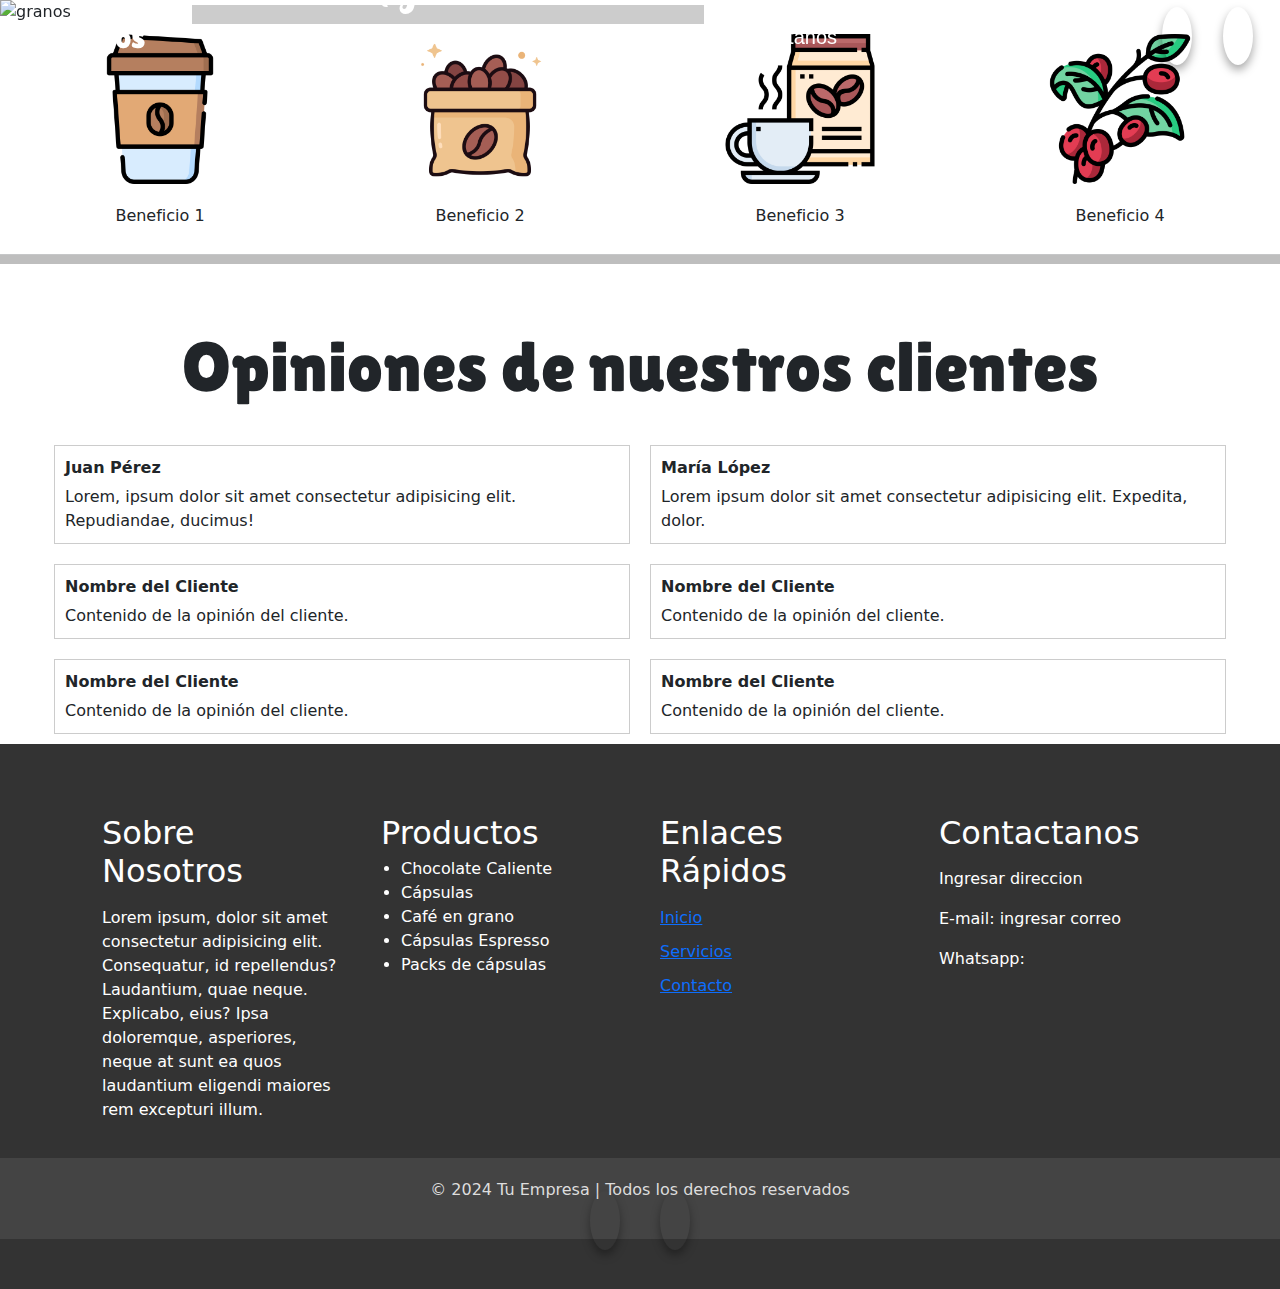
==== index.html @ cc962c3d "actualizacion" ====
<!DOCTYPE html>
<html lang="es">

<head>
    <meta charset="UTF-8">
    <meta name="viewport" content="width=device-width, initial-scale=1.0">
    <link rel="stylesheet" href="style.css">
    <link rel="icon" href="granos-de-cafe (1).ico">
    <title>Cafecillos</title>
    <link href="https://cdn.jsdelivr.net/npm/bootstrap@5.3.3/dist/css/bootstrap.min.css" rel="stylesheet"
        integrity="sha384-QWTKZyjpPEjISv5WaRU9OFeRpok6YctnYmDr5pNlyT2bRjXh0JMhjY6hW+ALEwIH" crossorigin="anonymous">
    <link rel="preconnect" href="https://fonts.googleapis.com">
    <link rel="preconnect" href="https://fonts.gstatic.com" crossorigin>
    <link rel="preconnect" href="https://fonts.googleapis.com">
    <link rel="preconnect" href="https://fonts.gstatic.com" crossorigin>
    <link href="https://fonts.googleapis.com/css2?family=Lobster&display=swap" rel="stylesheet">
    <link href="https://fonts.googleapis.com/css2?family=Lilita+One&display=swap" rel="stylesheet">
    <link rel="preconnect" href="https://fonts.googleapis.com">
<link rel="preconnect" href="https://fonts.gstatic.com" crossorigin>
<link href="https://fonts.googleapis.com/css2?family=Kaushan+Script&family=Lobster&family=Playball&display=swap" rel="stylesheet">
    <script src="https://kit.fontawesome.com/9a334a7bb3.js" crossorigin="anonymous"></script>
</head>

<body>
    <!-- barra de navegacion-->
    <div class="website-total-page">
        <nav class="navbar navbar-expand-lg fixed-top">
            <div class="container-fluid">
                <a class="navbar-brand text-white" href="#">Cafesillos</a>
                <button class="navbar-toggler" type="button" data-bs-toggle="collapse"
                    data-bs-target="#navbarNavAltMarkup" aria-controls="navbarNavAltMarkup" aria-expanded="false"
                    aria-label="Toggle navigation">
                    <span class="navbar-toggler-icon"></span>
                </button>
                <div class="collapse navbar-collapse" id="navbarNavAltMarkup">
                    <div class="navbar-nav">
                        <a class="nav-link active text-white" aria-current="page" href="#">Inicio</a>
                        <a class="nav-link text-white" href="pagina_de_productos.html">Productos</a>
                        <a class="nav-link text-white" href="pagina_de_contacto.html">Contactanos</a>

                    </div>
                </div>
                <div class="ml-auto navbar-custom-icons">
                    <a class="text-white" href="usuario.html"><i class="fas fa-user"></i></a>
                    <a class="text-white ms-3" href="Carrito.html"><i class="fas fa-shopping-cart"></i></a>
                </div>
            </div>
        </nav>


        <!-- carrusel con las fotos -->
        <div id="carouselExampleIndicators" class="carousel slide" data-bs-ride="carousel">
            <div class="carousel-indicators">
                <button type="button" data-bs-target="#carouselExampleIndicators" data-bs-slide-to="0" class="active"
                    aria-current="true" aria-label="Slide 1"></button>
                <button type="button" data-bs-target="#carouselExampleIndicators" data-bs-slide-to="1"
                    aria-label="Slide 2"></button>
                <button type="button" data-bs-target="#carouselExampleIndicators" data-bs-slide-to="2"
                    aria-label="Slide 3"></button>
            </div>
            <div class="carousel-inner">
                <div class="carousel-item active">
                    <img src="granos de cafe.jpg" class="d-block w-100" alt="granos">
                    <div class="carousel-caption">
                        <h5>¿Sabías que el café arábica se originó en África?</h5>
                        <p>Si hablamos del arábica, siendo el que más se produce en Colombia, sus raíces las tiene en
                            Etiopía, país en dónde más se cultiva, correspondiendo al 60 % de la producción mundial.
                            Mientras tanto, la robusta es de Uganda, tiene mucha más cafeína y tiene aproximadamente el
                            35 % de la producción mundial.</p>
                    </div>
                </div>
                <div class="carousel-item">
                    <img src="preparando cafe.jpg" class="d-block w-100" alt="preparando">
                    <div class="carousel-caption">
                        <h5>¿Sabes cuál fue la primera cafetería del mundo?</h5>
                        <p>En 1475, en Constantinopla (actualmente Estambul), Kiva Han abrió la primera cafetería del
                            mundo. Mientras que en Europa, se abrió en 1645 en Venecia y en 1650 en Londres.</p>
                    </div>
                </div>
                <div class="carousel-item">
                    <img src="cafe con pan.jpg" class="d-block w-100" alt="cafe">
                    <div class="carousel-caption">
                        <h5>¿Sabías que el café es un buen fertilizante?</h5>
                        <p>Sí, además de sus múltiples beneficios para la salud, el café también es un buen abono para
                            todas tus plantas, ya que les da nutrientes y minerales y ayuda a alejar a algunos insectos.
                        </p>
                    </div>
                </div>
            </div>
            <button class="carousel-control-prev" type="button" data-bs-target="#carouselExampleIndicators"
                data-bs-slide="prev">
                <span class="carousel-control-prev-icon" aria-hidden="true"></span>
                <span class="visually-hidden">Previous</span>
            </button>
            <button class="carousel-control-next" type="button" data-bs-target="#carouselExampleIndicators"
                data-bs-slide="next">
                <span class="carousel-control-next-icon" aria-hidden="true"></span>
                <span class="visually-hidden">Next</span>
            </button>
        </div>



        <!-- barra de navegacion-->
        <section>
            <div class="cafebene">
                <section>
                    <div class="columna-beneficios">
                        <span>
                            <img src="taza-de-cafe.png" alt="taza-de-cafe" width="150px" height="150px">
                        </span>
                        <span>
                            <img src="bolsa-de-cafe.png" alt="bolsa-de-cafe" width="150px" height="150px">
                        </span>
                        <span>
                            <img src="cafe.png" alt="cafe" width="150px" height="150px">
                        </span>
                        <span>
                            <img src="planta-de-cafe.png" alt="planta-de-cafe" width="150px" height="150px">
                        </span>
                    </div>
                </section>
                <section>
                    <div class="columna-beneficios-textos">
                        <span>
                            <p>Beneficio 1</p>
                        </span>
                        <span>
                            <p>Beneficio 2</p>
                        </span>
                        <span>
                            <p>Beneficio 3</p>
                        </span>
                        <span>
                            <p>Beneficio 4</p>
                        </span>
                    </div>
                </section>
        </section>
        <hr size="12px" color="black">

        <!-- Opiniones Clientes -->
        <section>
            <div class="Opiniones-de-Clientes"><!--Tiutlo-->
                <div class="titulo-Opiniones-Clinetes">
                    <p>Opiniones de nuestros clientes</p>
                </div>

                <!--Opiniones-->
            </div>
        </section>


        <script src="https://cdn.jsdelivr.net/npm/bootstrap@5.3.3/dist/js/bootstrap.bundle.min.js"
            integrity="sha384-YvpcrYf0tY3lHB60NNkmXc5s9fDVZLESaAA55NDzOxhy9GkcIdslK1eN7N6jIeHz"
            crossorigin="anonymous"></script>
    </div>
    <div class="opiniones">
        <div class="opinion">
            <div class="nombre">Juan Pérez</div>
            <div class="texto">Lorem, ipsum dolor sit amet consectetur adipisicing elit. Repudiandae, ducimus!</div>
        </div>
        <div class="opinion">
            <div class="nombre">María López</div>
            <div class="texto">Lorem ipsum dolor sit amet consectetur adipisicing elit. Expedita, dolor.</div>
        </div>
        <div class="opinion">
            <div class="nombre">Nombre del Cliente</div>
            <div class="texto">Contenido de la opinión del cliente.</div>
        </div>
        <div class="opinion">
            <div class="nombre">Nombre del Cliente</div>
            <div class="texto">Contenido de la opinión del cliente.</div>
        </div>
        <div class="opinion">
            <div class="nombre">Nombre del Cliente</div>
            <div class="texto">Contenido de la opinión del cliente.</div>
        </div>
        <div class="opinion">
            <div class="nombre">Nombre del Cliente</div>
            <div class="texto">Contenido de la opinión del cliente.</div>
        </div>

    </div>
    <footer>
        <div class="container">
            <div class="footer-content">
                <div class="footer-section about">
                    <h2>Sobre Nosotros</h2>
                    <p>Lorem ipsum, dolor sit amet consectetur adipisicing elit. Consequatur, id repellendus?
                        Laudantium, quae neque.
                        Explicabo, eius? Ipsa doloremque, asperiores, neque at sunt ea quos laudantium eligendi maiores
                        rem excepturi illum.</p>
                </div>
                <div class="footer-section productos">
                    <h2>Productos</h2>
                    <ul class="lista-productos">
                        <li>Chocolate Caliente</li>
                        <li>Cápsulas</li>
                        <li>Café en grano</li>
                        <li>Cápsulas Espresso</li>
                        <li>Packs de cápsulas</li>
                    </ul>
                </div>
                <div class="footer-section links">
                    <h2>Enlaces Rápidos</h2>
                    <ul>
                        <li><a href="#">Inicio</a></li>
                        <li><a href="#">Servicios</a></li>
                        <li><a href="#">Contacto</a></li>
                    </ul>
                </div>
                <div class="footer-section forma-contacto">
                    <h2>Contactanos</h2>
                    <p>Ingresar direccion</p>
                    <p>E-mail: ingresar correo</p>
                    <p>Whatsapp: </p>
                </div>
            </div>
        </div>


        <div class="footer-bottom">
            &copy; 2024 Tu Empresa | Todos los derechos reservados
            <div class="botones-rss">
                <a href="#"><i class="fa-brands fa-facebook"></i></a>
                <a href="https://www.youtube.com/watch?v=dQw4w9WgXcQ" target="_blank"><i
                        class="fa-brands fa-instagram"></i></a>
            </div>

        </div>



    </footer>

</body>

</html>
---- style.css ----
body {
    margin: 0px;
}

.kanit-thin {
    font-family: "Kanit", sans-serif;
    font-weight: 100;
    font-style: normal;
}


.carousel-caption {
    position: relative;
    top: 20%;
    left: 10%;
    display: flex;
    flex-direction: column;
    justify-content: center;
    align-items: center;
    color: white;
    padding: 10px;
    background-color: rgba(0, 0, 0, 0.2);
    width: 40%;
    height: 20%;
    text-align: center;
}

.barra-navegacion-productos {
    background-color: #444;
    background-size: cover;
    min-height: 8vh;
    margin-bottom: 10px;
    position: sticky;
    top: 0;
    z-index: 1;
}

.carousel-caption h5 {
        font-family: "Lobster", sans-serif;
        font-size: 50px;
        font-style: normal;
      }


.carousel-caption p {
    font-size: 20px;
    font-family: "Kanit", sans-serif;
}

.container-fluid {
    font-family: "Kanit", sans-serif;
}

.navbar-brand {
    font-size: 2rem;
}

.navbar .navbar-brand {
    font-size: 2rem;
}

.navbar-collapse {
    justify-content: center;
}

.navbar-nav .nav-link {
    margin-right: 70px;
    font-size: 20px;
}

.lilita-one-regular {
    font-family: "Lilita One", sans-serif;
    font-weight: 400;
    font-style: normal;
}

.navbar-brand {
    font-family: "Lilita One", sans-serif;
}

.titulo-Opiniones-Clinetes {
    margin-top: 50px;
    font-family: "Lilita One", sans-serif;
    font-size: 70px;
    justify-content: center;
    text-align: center;
}



.opiniones {
    display: flex;
    flex-direction: row;
    flex-wrap: wrap;
    justify-content: flex-start;
    justify-content: center;
}



.opinion {
    flex: 0 0 45%;
    margin: 10px;
    padding: 10px;
    border: 1px solid #ccc;
}

.opinion .nombre {
    font-weight: bold;
}

.opinion .texto {
    margin-top: 5px;
}

footer {
    background-color: #333;
    color: #fff;
    padding: 50px 0;
}

.container {
    display: flex;
    justify-content: space-around;
    flex-wrap: wrap;
}

.footer-content {
    display: flex;
    flex-wrap: wrap;
}

.footer-section {
    flex: 1;
    padding: 0 20px;
}

.footer-section h2 {
    margin-bottom: 15px;
}

.footer-section.productos h2 {
    margin-bottom: 5px;
}

.footer-section.productos .lista-productos {
    margin-top: 0;
    padding-left: 20px;
}

.links ul {
    list-style: none;
    padding: 0;
}

.links ul li {
    margin-bottom: 10px;
}

.forma-contacto {
    display: flex;
    flex-direction: column;
}

.footer-bottom {
    text-align: center;
    padding-top: 20px;
    background-color: #444;
    color: #ddd;
}

.social-icon {
    color: #000;
    text-decoration: none;
}

.social-icon:hover {
    color: #000;
}

#botones-rss {
    margin: 0;
    position: absolute;
    top: 50%;
    left: 50%;
    transform: translate(-50%, -50%);
}

.botones-rss i {
    text-align: center;
    font-size: 25px;
    color: black;
    margin: 20px;
    border-radius: 50%;
    padding: 15px;
    box-shadow: 0px 5px 10px rgb(0, 0, 0, .35);
    transition: 1s ease;
}

#navbar-custom-icons {
    margin: 0;
    position: absolute;
    top: 50%;
    left: 50%;
    transform: translate(-50%, -50%);
}

.navbar-custom-icons i {
    text-align: center;
    font-size: 25px;
    color: white;
    margin-right: 15px;
    border-radius: 50%;
    padding: 15px;
    box-shadow: 0px 5px 10px rgb(0, 0, 0, .35);
    transition: 1s ease;
}

.fa-facebook:hover {
    background-color: blue;
    color: white;
    box-shadow: 0 0 15px blue,
        0 0 45px blue,
        0 0 75px blue,
        0 0 115px blue;
}

.fa-instagram:hover {
    background-color: #FF3E00;
    color: white;
    box-shadow: 0 0 15px #FF3E00,
        0 0 45px #FF3E00,
        0 0 75px #FF3E00,
        0 0 115px #FF3E00;
}

.fa-user:hover {
    background-color: #1b89f0;
    color: white;
    box-shadow: 0 0 15px #1b89f0,
        0 0 45px #1b89f0,
        0 0 75px #1b89f0,
        0 0 115px #1b89f0;
}

.fa-shopping-cart:hover {
    background-color: #38f742;
    color: white;
    box-shadow: 0 0 15px #38f742,
        0 0 45px #38f742,
        0 0 75px #38f742,
        0 0 115px #38f742;
}

/* beneficios */
.container {
    width: 80%;
    margin: 20px;
    display: flex;
    justify-content: center;
    align-items: center;
    flex-wrap: wrap;
}

.columna-beneficios {
    display: flex;
    justify-content: space-around;
    align-items: center;
    flex-wrap: wrap;
}

.columna-beneficios img {
    margin: 10px;
}

.columna-beneficios-textos {
    display: flex;
    justify-content: space-around;
    align-items: center;
    flex-wrap: wrap;
}

.columna-beneficios-textos p {
    margin: 10px;
}

hr {
    width: 100%;
    margin: 20px 0;
}

.conteiner_contacto {
    width: 85%;
   
}
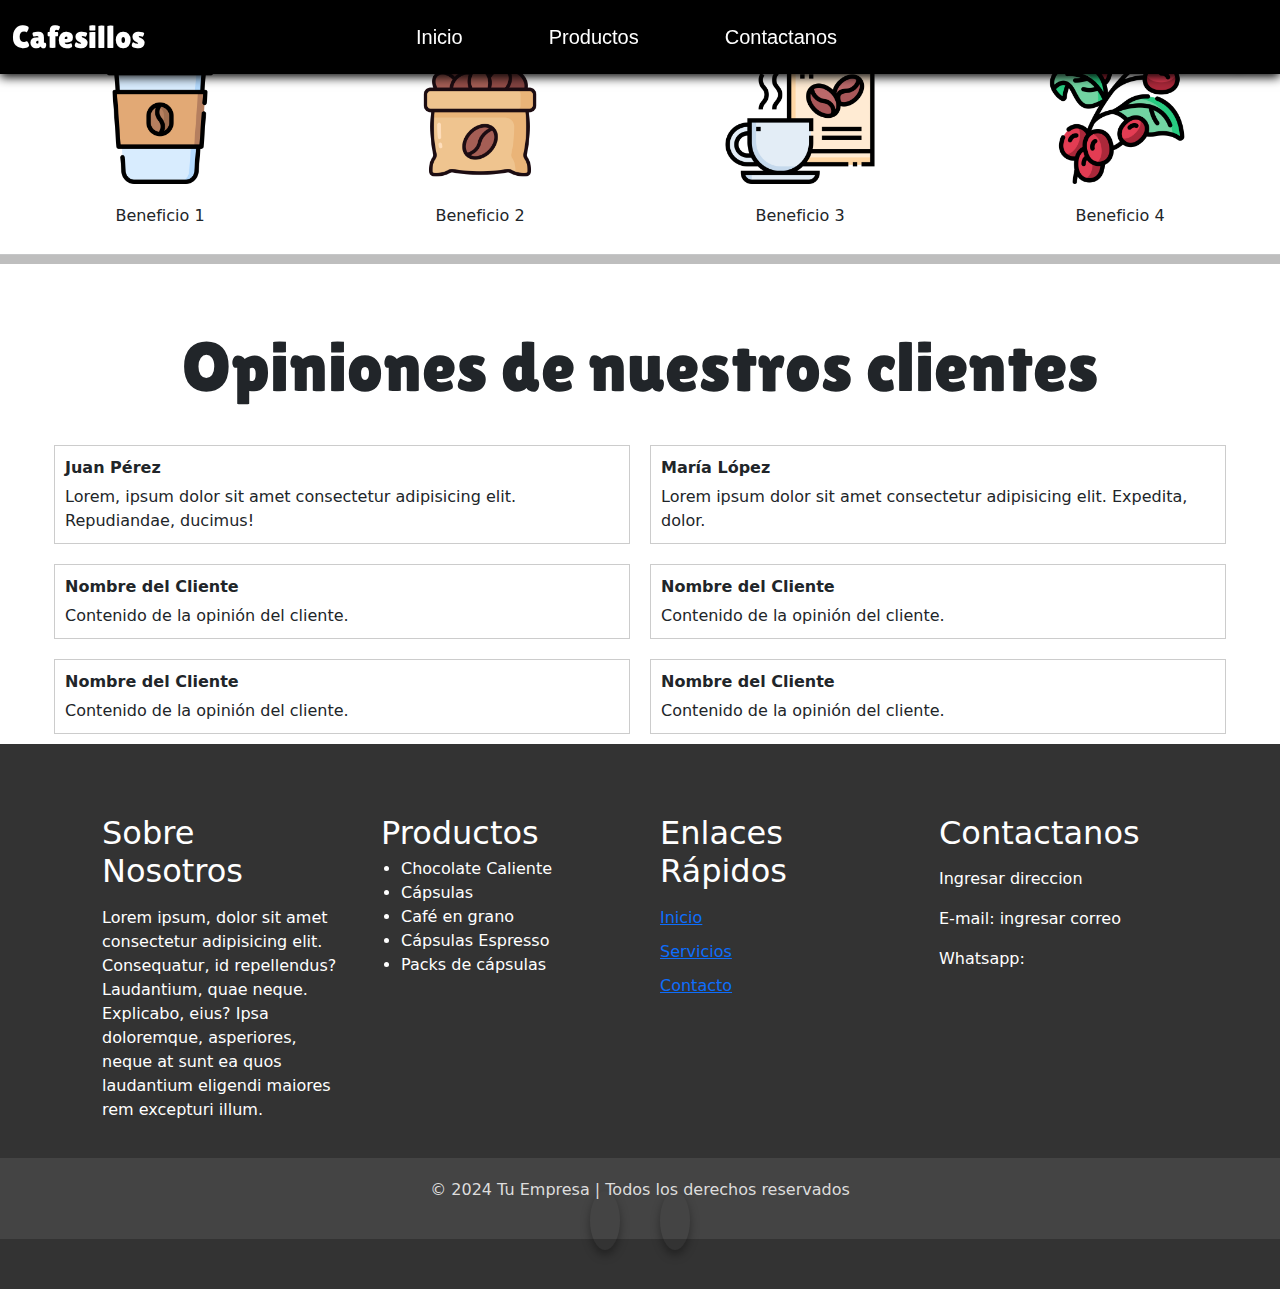
==== commit a2480b3e: "Hola" ====
--- a/index.html
+++ b/index.html
@@ -16,15 +16,19 @@
     <link href="https://fonts.googleapis.com/css2?family=Lobster&display=swap" rel="stylesheet">
     <link href="https://fonts.googleapis.com/css2?family=Lilita+One&display=swap" rel="stylesheet">
     <link rel="preconnect" href="https://fonts.googleapis.com">
-<link rel="preconnect" href="https://fonts.gstatic.com" crossorigin>
-<link href="https://fonts.googleapis.com/css2?family=Kaushan+Script&family=Lobster&family=Playball&display=swap" rel="stylesheet">
+    <link rel="preconnect" href="https://fonts.gstatic.com" crossorigin>
+    <link href="https://fonts.googleapis.com/css2?family=Kaushan+Script&family=Lobster&family=Playball&display=swap"
+        rel="stylesheet">
     <script src="https://kit.fontawesome.com/9a334a7bb3.js" crossorigin="anonymous"></script>
 </head>
 
 <body>
+    <!-- Linkeo al Javascrip -->
+    <script>scr = "scrip.js"</script>
+
     <!-- barra de navegacion-->
     <div class="website-total-page">
-        <nav class="navbar navbar-expand-lg fixed-top">
+        <nav class="navbar navbar-expand-lg fixed-top navbar-scrolled">
             <div class="container-fluid">
                 <a class="navbar-brand text-white" href="#">Cafesillos</a>
                 <button class="navbar-toggler" type="button" data-bs-toggle="collapse"
@@ -47,6 +51,17 @@
             </div>
         </nav>
 
+        <script> const navE1 = document.querySelector('.navbar');
+            Window.addEventListener('scroll', () => {
+                if (window.scrollY >= 100) {
+                    navE1.classList.add('navbar-scrolled');
+                }
+                else if (window.scrollY < 100) {
+                    navE1.classList.remove('navbar-scrolled');
+                };
+
+            });
+        </script>
 
         <!-- carrusel con las fotos -->
         <div id="carouselExampleIndicators" class="carousel slide" data-bs-ride="carousel">
@@ -60,7 +75,7 @@
             </div>
             <div class="carousel-inner">
                 <div class="carousel-item active">
-                    <img src="granos de cafe.jpg" class="d-block w-100" alt="granos">
+                    <img src="imagenesIndex/granos de cafe.jpg" class="d-block w-100" alt="granos">
                     <div class="carousel-caption">
                         <h5>¿Sabías que el café arábica se originó en África?</h5>
                         <p>Si hablamos del arábica, siendo el que más se produce en Colombia, sus raíces las tiene en
@@ -70,7 +85,7 @@
                     </div>
                 </div>
                 <div class="carousel-item">
-                    <img src="preparando cafe.jpg" class="d-block w-100" alt="preparando">
+                    <img src="imagenesIndex/preparando cafe.jpg" class="d-block w-100" alt="preparando">
                     <div class="carousel-caption">
                         <h5>¿Sabes cuál fue la primera cafetería del mundo?</h5>
                         <p>En 1475, en Constantinopla (actualmente Estambul), Kiva Han abrió la primera cafetería del
@@ -78,7 +93,7 @@
                     </div>
                 </div>
                 <div class="carousel-item">
-                    <img src="cafe con pan.jpg" class="d-block w-100" alt="cafe">
+                    <img src="imagenesIndex/cafe con pan.jpg" class="d-block w-100" alt="cafe">
                     <div class="carousel-caption">
                         <h5>¿Sabías que el café es un buen fertilizante?</h5>
                         <p>Sí, además de sus múltiples beneficios para la salud, el café también es un buen abono para
@@ -107,16 +122,17 @@
                 <section>
                     <div class="columna-beneficios">
                         <span>
-                            <img src="taza-de-cafe.png" alt="taza-de-cafe" width="150px" height="150px">
-                        </span>
-                        <span>
-                            <img src="bolsa-de-cafe.png" alt="bolsa-de-cafe" width="150px" height="150px">
-                        </span>
-                        <span>
-                            <img src="cafe.png" alt="cafe" width="150px" height="150px">
-                        </span>
-                        <span>
-                            <img src="planta-de-cafe.png" alt="planta-de-cafe" width="150px" height="150px">
+                            <img src="imagenesIndex/taza-de-cafe.png" alt="taza-de-cafe" width="150px" height="150px">
+                        </span>
+                        <span>
+                            <img src="imagenesIndex/bolsa-de-cafe.png" alt="bolsa-de-cafe" width="150px" height="150px">
+                        </span>
+                        <span>
+                            <img src="imagenesIndex/cafe.png" alt="cafe" width="150px" height="150px">
+                        </span>
+                        <span>
+                            <img src="imagenesIndex/planta-de-cafe.png" alt="planta-de-cafe" width="150px"
+                                height="150px">
                         </span>
                     </div>
                 </section>
--- a/style.css
+++ b/style.css
@@ -1,4 +1,3 @@
-
 body {
     margin: 0px;
 }
@@ -37,10 +36,10 @@
 }
 
 .carousel-caption h5 {
-        font-family: "Lobster", sans-serif;
-        font-size: 50px;
-        font-style: normal;
-      }
+    font-family: "Lobster", sans-serif;
+    font-size: 50px;
+    font-style: normal;
+}
 
 
 .carousel-caption p {
@@ -292,5 +291,10 @@
 
 .conteiner_contacto {
     width: 85%;
-   
+
+}
+
+.navbar-scrolled {
+    background-color: #000;
+    box-shadow: 0 3px 10px rgba(0, 0, 0.15);
 }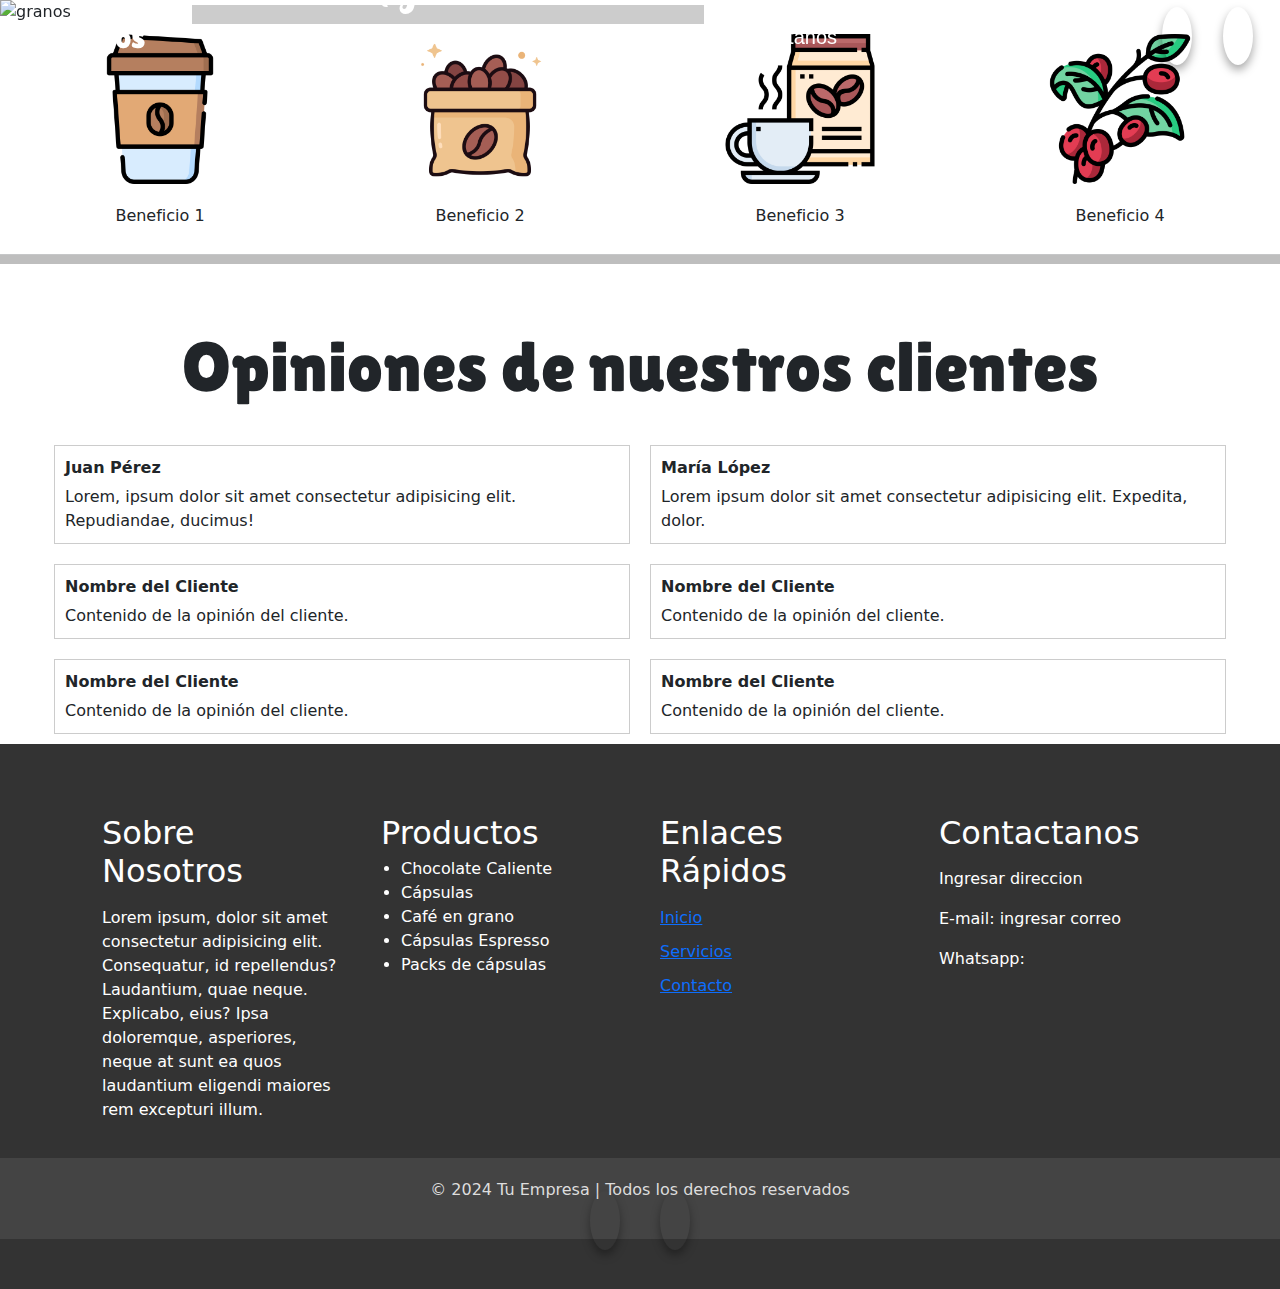
==== commit 7d8a6e0b: "Actualizacion, responsivo, barra de navegacion dinamica" ====
--- a/index.html
+++ b/index.html
@@ -28,7 +28,7 @@
 
     <!-- barra de navegacion-->
     <div class="website-total-page">
-        <nav class="navbar navbar-expand-lg fixed-top navbar-scrolled">
+        <nav class="navbar navbar-expand-lg fixed-top ">
             <div class="container-fluid">
                 <a class="navbar-brand text-white" href="#">Cafesillos</a>
                 <button class="navbar-toggler" type="button" data-bs-toggle="collapse"
@@ -45,23 +45,23 @@
                     </div>
                 </div>
                 <div class="ml-auto navbar-custom-icons">
-                    <a class="text-white" href="usuario.html"><i class="fas fa-user"></i></a>
+                    <a class="text-white" href="login.html"><i class="fas fa-user"></i></a>
                     <a class="text-white ms-3" href="Carrito.html"><i class="fas fa-shopping-cart"></i></a>
                 </div>
             </div>
         </nav>
-
-        <script> const navE1 = document.querySelector('.navbar');
-            Window.addEventListener('scroll', () => {
-                if (window.scrollY >= 100) {
-                    navE1.classList.add('navbar-scrolled');
+        <script>
+            const navE1 = document.querySelector('.navbar')
+
+            window.addEventListener('scroll', () => {
+                if (window.scrollY >= 53) {
+                    navE1.classList.add('navbar-scrolled')
+                } else if (window.scrollY < 53) {
+                    navE1.classList.remove('navbar-scrolled');
                 }
-                else if (window.scrollY < 100) {
-                    navE1.classList.remove('navbar-scrolled');
-                };
-
             });
         </script>
+
 
         <!-- carrusel con las fotos -->
         <div id="carouselExampleIndicators" class="carousel slide" data-bs-ride="carousel">
--- a/style.css
+++ b/style.css
@@ -1,6 +1,14 @@
+.style {
+    display: grid;
+    grid-template-columns: repeat(auto-fit,
+            minmax(150px,
+                1fr));
+}
+
 body {
     margin: 0px;
 }
+
 
 .kanit-thin {
     font-family: "Kanit", sans-serif;
@@ -35,6 +43,11 @@
     z-index: 1;
 }
 
+.navbar-scrolled {
+    background-color: black;
+    box-shadow: 0 3px 10px rgb(0, 0, 0, .15);
+}
+
 .carousel-caption h5 {
     font-family: "Lobster", sans-serif;
     font-size: 50px;
@@ -292,9 +305,4 @@
 .conteiner_contacto {
     width: 85%;
 
-}
-
-.navbar-scrolled {
-    background-color: #000;
-    box-shadow: 0 3px 10px rgba(0, 0, 0.15);
 }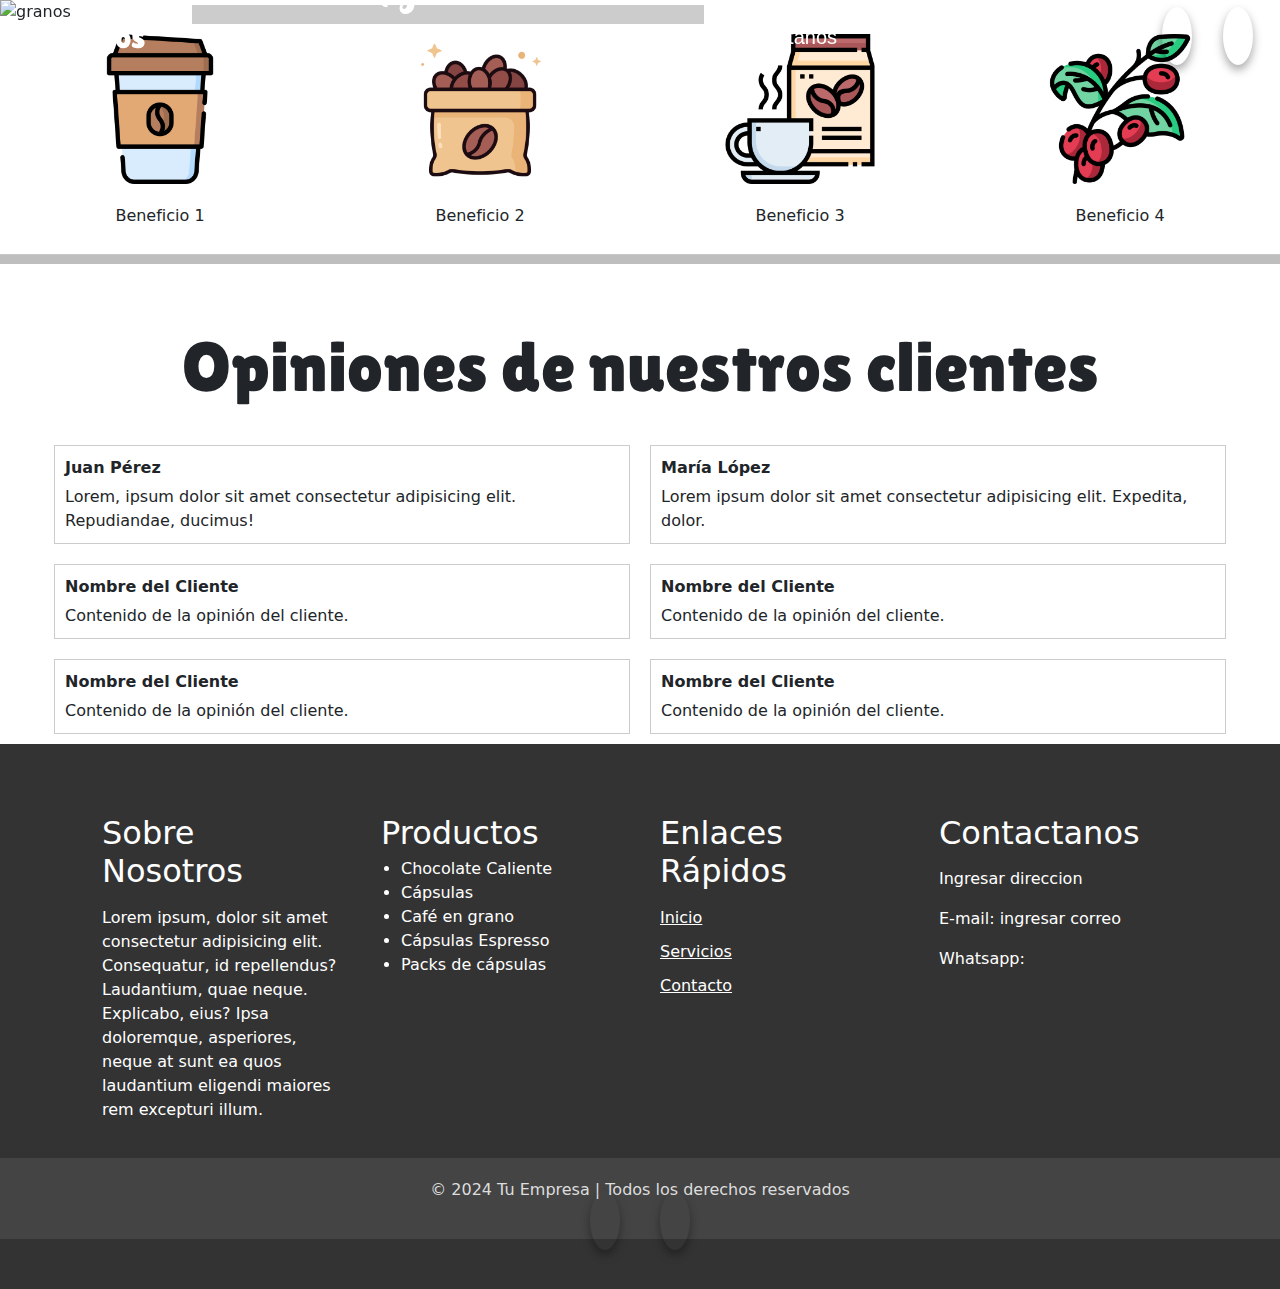
==== commit 24b15af3: "api mapa" ====
--- a/index.html
+++ b/index.html
@@ -23,8 +23,7 @@
 </head>
 
 <body>
-    <!-- Linkeo al Javascrip -->
-    <script>scr = "scrip.js"</script>
+    
 
     <!-- barra de navegacion-->
     <div class="website-total-page">
--- a/style.css
+++ b/style.css
@@ -170,6 +170,10 @@
     margin-bottom: 10px;
 }
 
+.footer-section.links a {
+    color: white; /* Cambia el color de los enlaces a blanco */
+}
+
 .forma-contacto {
     display: flex;
     flex-direction: column;
@@ -305,4 +309,5 @@
 .conteiner_contacto {
     width: 85%;
 
-}+}
+
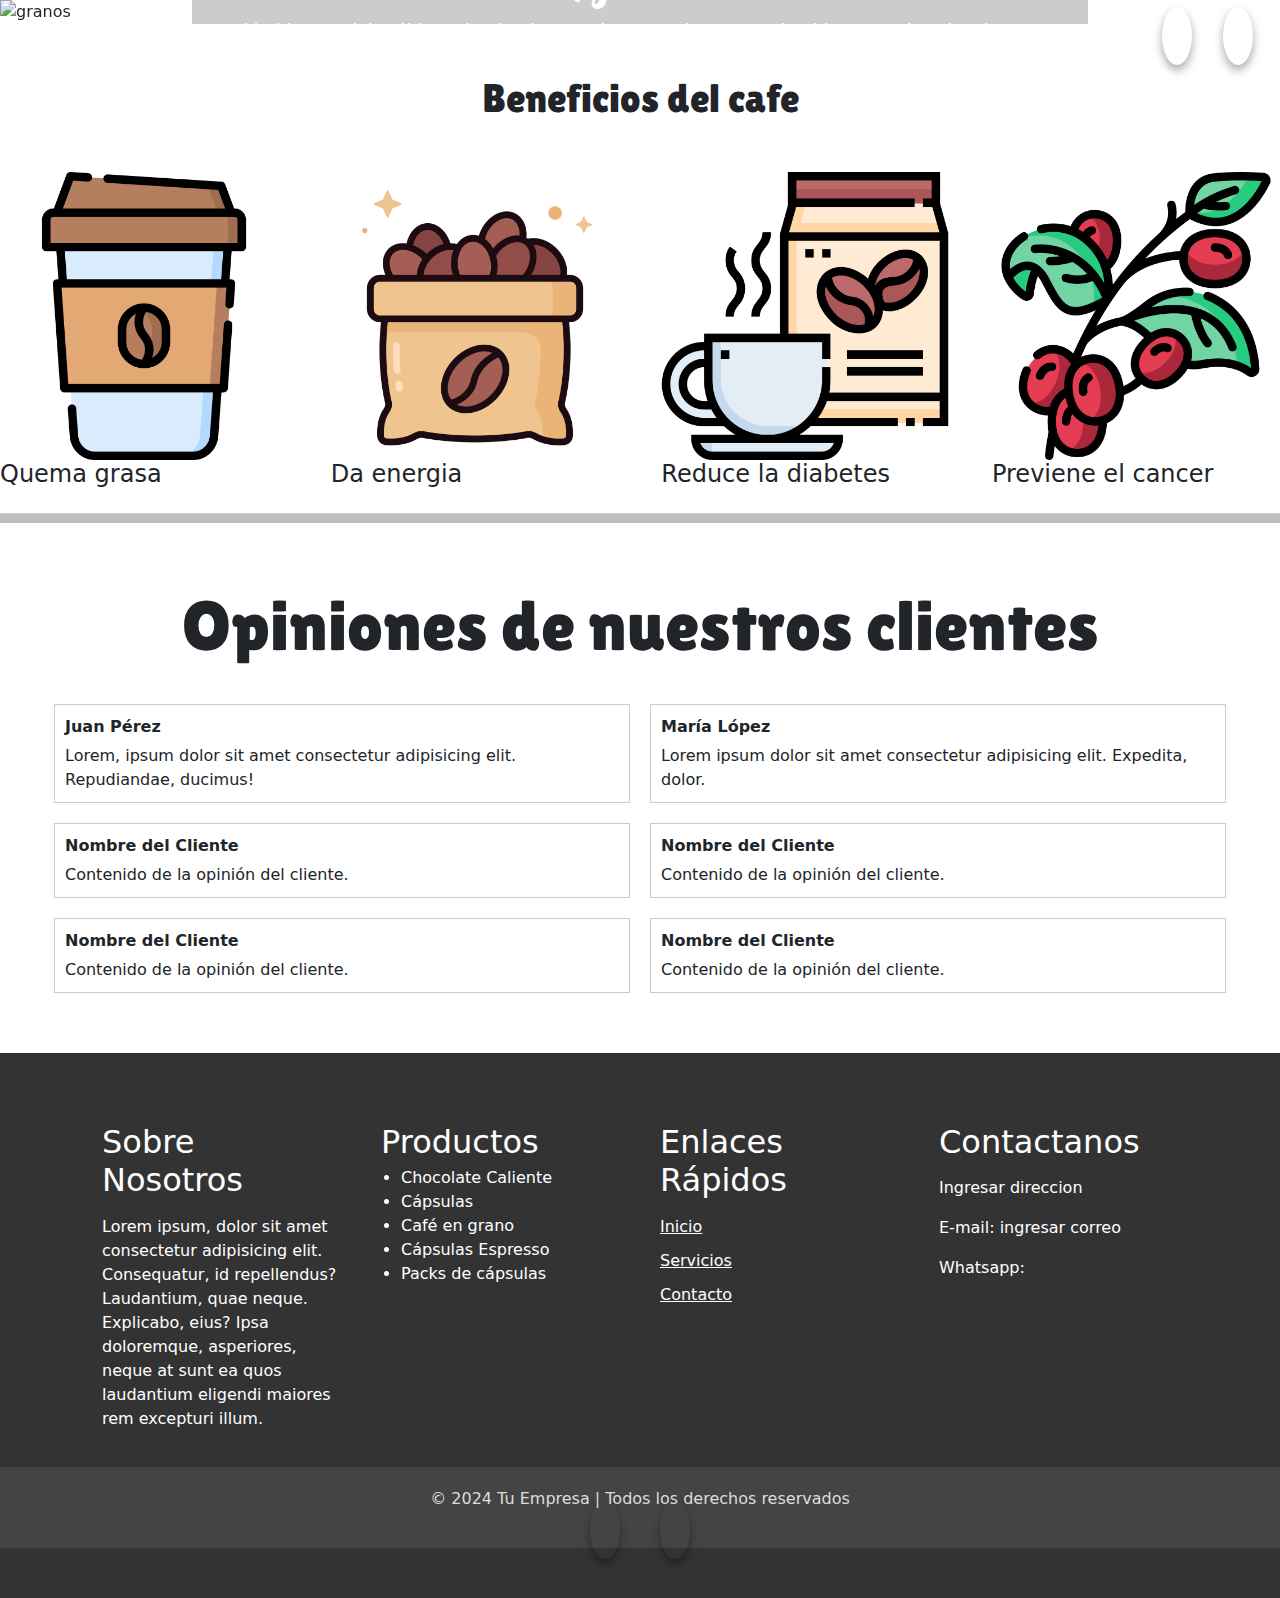
==== commit 0eef3337: "Index modificado" ====
--- a/index.html
+++ b/index.html
@@ -23,7 +23,7 @@
 </head>
 
 <body>
-    
+
 
     <!-- barra de navegacion-->
     <div class="website-total-page">
@@ -115,42 +115,43 @@
 
 
 
-        <!-- barra de navegacion-->
+        <!-- beneficios del cafe-->
+
         <section>
             <div class="cafebene">
-                <section>
-                    <div class="columna-beneficios">
-                        <span>
-                            <img src="imagenesIndex/taza-de-cafe.png" alt="taza-de-cafe" width="150px" height="150px">
-                        </span>
-                        <span>
-                            <img src="imagenesIndex/bolsa-de-cafe.png" alt="bolsa-de-cafe" width="150px" height="150px">
-                        </span>
-                        <span>
-                            <img src="imagenesIndex/cafe.png" alt="cafe" width="150px" height="150px">
-                        </span>
-                        <span>
-                            <img src="imagenesIndex/planta-de-cafe.png" alt="planta-de-cafe" width="150px"
-                                height="150px">
-                        </span>
+                <div class="titulobeneficios">
+                    <h1>Beneficios del cafe</h1>
+                </div>
+
+                <section class="cardsBeneficios">
+
+                    <div class="beneficio1" style="width: 18rem;">
+                        <img src="imagenesIndex/taza-de-cafe.png" class="card-img-top" alt="taza-de-cafe">
+                        <div class="card-body">
+                            <h4 class="beneficio1">Quema grasa</h4>
+
+                        </div>
+                    </div>
+                    <div class="beneficio2" style="width: 18rem;">
+                        <img src="imagenesIndex/bolsa-de-cafe.png" class="card-img-top" alt="bolsa-de-cafe">
+                        <div class="card-body">
+                            <h4 class="beneficio2">Da energia</h4>
+                        </div>
+                    </div>
+                    <div class="beneficio3" style="width: 18rem;">
+                        <img src="imagenesIndex/cafe.png" class="card-img-top" alt="cafe">
+                        <div class="card-body">
+                            <h4 class="beneficio3">Reduce la diabetes</h4>
+                        </div>
+                    </div>
+                    <div class="beneficio4" style="width: 18rem;">
+                        <img src="imagenesIndex/planta-de-cafe.png" class="card-img-top" alt="cafe">
+                        <div class="card-body">
+                            <h4 class="beneficio4">Previene el cancer </h4>
+                        </div>
                     </div>
                 </section>
-                <section>
-                    <div class="columna-beneficios-textos">
-                        <span>
-                            <p>Beneficio 1</p>
-                        </span>
-                        <span>
-                            <p>Beneficio 2</p>
-                        </span>
-                        <span>
-                            <p>Beneficio 3</p>
-                        </span>
-                        <span>
-                            <p>Beneficio 4</p>
-                        </span>
-                    </div>
-                </section>
+
         </section>
         <hr size="12px" color="black">
 
--- a/style.css
+++ b/style.css
@@ -18,20 +18,28 @@
 
 
 .carousel-caption {
-    position: relative;
-    top: 20%;
-    left: 10%;
+    position: absolute;
+    top: 0%;
+    /* Centra verticalmente */
     display: flex;
     flex-direction: column;
     justify-content: center;
     align-items: center;
     color: white;
-    padding: 10px;
+    padding: 20px;
+    /* Aumenta el relleno interior */
     background-color: rgba(0, 0, 0, 0.2);
-    width: 40%;
-    height: 20%;
-    text-align: center;
-}
+    max-width: 80%;
+    /* Máximo ancho del texto */
+    text-align: center;
+    margin: 0 auto;
+    /* Centra horizontalmente */
+    left: 0;
+    /* Reiniciamos el valor left */
+    right: 0;
+    /* Reiniciamos el valor right */
+}
+
 
 .barra-navegacion-productos {
     background-color: #444;
@@ -107,6 +115,7 @@
     flex-wrap: wrap;
     justify-content: flex-start;
     justify-content: center;
+    margin-bottom: 50px;
 }
 
 
@@ -171,7 +180,8 @@
 }
 
 .footer-section.links a {
-    color: white; /* Cambia el color de los enlaces a blanco */
+    color: white;
+    /* Cambia el color de los enlaces a blanco */
 }
 
 .forma-contacto {
@@ -270,6 +280,40 @@
 }
 
 /* beneficios */
+
+.cafebene {
+    margin-top: 25px;
+
+}
+
+.titulobeneficios {
+    margin-top: 50px;
+    margin-bottom: 50px;
+    font-family: "Lilita One", sans-serif;
+    font-size: 120px;
+    justify-content: center;
+    text-align: center;
+}
+
+.cardsBeneficios {
+    display: flex;
+    justify-content: space-between;
+    /* Para espaciado uniforme entre las tarjetas */
+}
+
+.card {
+    display: flex;
+    flex-direction: column;
+    align-items: center;
+    /* Para centrar verticalmente el contenido */
+    text-align: center;
+    /* Para centrar horizontalmente el texto */
+    width: 18rem;
+
+}
+
+
+
 .container {
     width: 80%;
     margin: 20px;
@@ -288,18 +332,16 @@
 
 .columna-beneficios img {
     margin: 10px;
+    justify-content: space-around;
 }
 
 .columna-beneficios-textos {
     display: flex;
-    justify-content: space-around;
-    align-items: center;
-    flex-wrap: wrap;
-}
-
-.columna-beneficios-textos p {
-    margin: 10px;
-}
+
+    align-items: center;
+    flex-wrap: wrap;
+}
+
 
 hr {
     width: 100%;
@@ -311,3 +353,38 @@
 
 }
 
+@media (max-width: 720px) {
+
+    .carousel-caption h5,
+    .carousel-caption p {
+        font-size: 1.2em;
+        /* Ajusta el tamaño del texto aquí */
+    }
+}
+
+
+/* Para pantallas más pequeñas que 700px */
+@media (max-width: 700px) {
+    .columna-beneficios img {
+        width: 100px;
+        /* Ajusta el tamaño de las imágenes */
+        height: 100px;
+        /* Ajusta el tamaño de las imágenes */
+    }
+}
+
+
+@media (max-width: 500px) {
+    .columna-beneficios img {
+        width: 80px;
+        /* Reducir aún más el tamaño de las imágenes */
+        height: 80px;
+        /* Reducir aún más el tamaño de las imágenes */
+    }
+
+
+    .carousel-caption {
+        display: none;
+        /* Ocultar el texto del carrusel */
+    }
+}